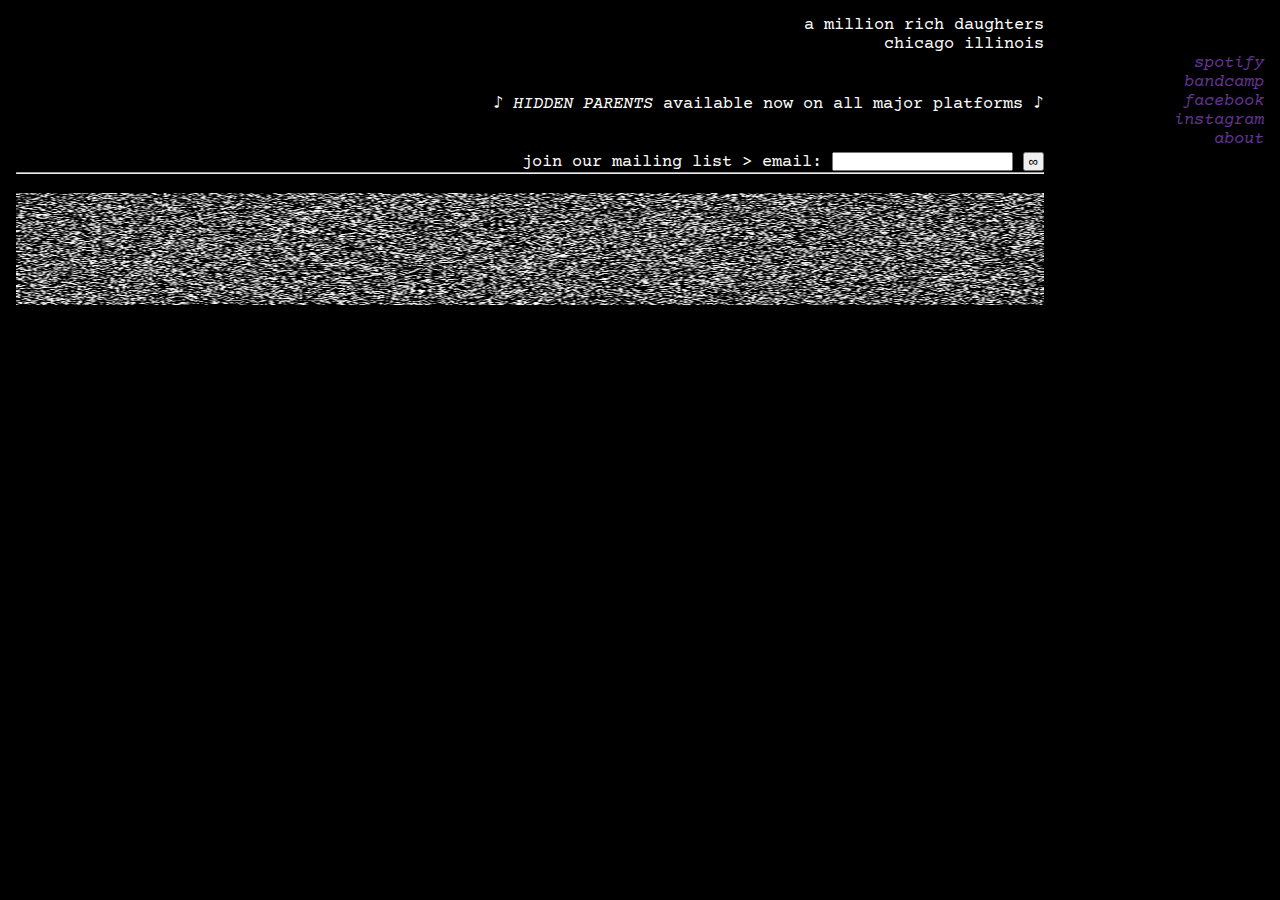
==== docs/index.html @ 214aa4e1 "outline index.html" ====
<!DOCTYPE html>
<html lang="en">
<head>
    <meta charset="UTF-8">
    <meta name="viewport" content="width=device-width, initial-scale=1.0">
    <title>1,000,000 rich daughters</title>
    <link rel="stylesheet" href="./css/styles.css">
    <link href="https://fonts.googleapis.com/css?family=Courier+Prime&display=swap" rel="stylesheet">
</head>
<body>
    
    <div class="wrapper">
        <div class="main-content">

            <div>a million rich daughters <br>
            chicago illinois</div> <br> <br>
        
            <div>♪ <em>HIDDEN PARENTS</em> available now
            on all major platforms ♪</div> <br> <br>

            <form action="">
            join our mailing list > email:
            <input type="text"  name="email">
            <input type="submit" name="submit" value=" &infin; ">
            </form>
        
            <hr> <br>

            <img class="noise" src="./images/noise.gif" alt="">

        </div>

        <div class="sidebar">

            <img class="gp" src="./images/amrd-gp.jpg" alt="">
            <br> <br>

            <ul>
                <li><a href="https://open.spotify.com/artist/6PqzccURSoduNGiUF7lCLk"><em>spotify</em></a></li>
                <li><a href="https://amillionrichdaughters.bandcamp.com/"><em>bandcamp</em></a></li>
                <li><a href="https://www.facebook.com/amillionrichdaughters/"><em>facebook</em></a></li>
                <li><a href="https://www.instagram.com/amillionrichdaughters/"><em>instagram</em></a></li>
                <li><a href=""><em>about</em></a></li>
            </ul>

        </div>
    </div>

</body>
</html>
---- docs/css/styles.css ----
*   {
    margin: 0;
    padding: 0;
}

.wrapper    {
    display: grid;
    grid-template-columns: 5fr 1fr;
    grid-template-rows: 1fr 1fr;
    box-sizing: border-box;
    grid-gap: 15px;
}

body    {
    font-family: 'Courier Prime', monospace;
    font-size: 17px;
    margin: 1rem;
    background: black;
    color: white;
}

.main-content   {
    text-align: right;
}

.noise  {
    width: 100%;
    height: 7rem;
}

.sidebar    {
    text-align: right;
}

.sidebar img    {
    justify-self: right;
}

.sidebar ul     {
    list-style: none;
    justify-self: right;
}

.sidebar a  {
    text-decoration: none;
    color: rebeccapurple;
} 

.sidebar a:hover    {
    color: white;
}

.gp     {
    width: 200px;
}
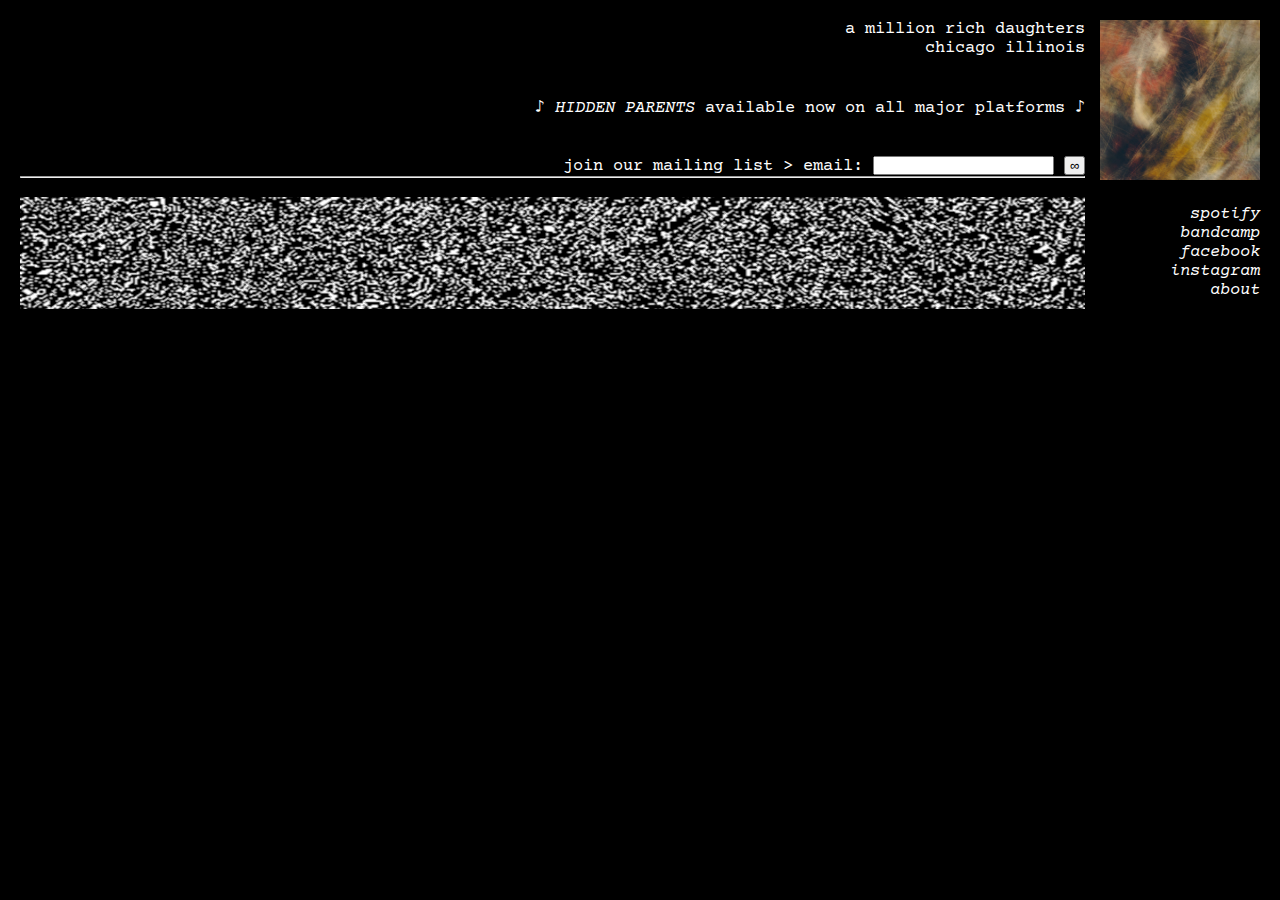
==== commit e5d7dd08: "complete site draft #1" ====
--- a/docs/index.html
+++ b/docs/index.html
@@ -4,7 +4,7 @@
     <meta charset="UTF-8">
     <meta name="viewport" content="width=device-width, initial-scale=1.0">
     <title>1,000,000 rich daughters</title>
-    <link rel="stylesheet" href="./css/styles.css">
+    <link rel="stylesheet" href="./css/homepage.css">
     <link href="https://fonts.googleapis.com/css?family=Courier+Prime&display=swap" rel="stylesheet">
 </head>
 <body>
@@ -32,15 +32,15 @@
 
         <div class="sidebar">
 
-            <img class="gp" src="./images/amrd-gp.jpg" alt="">
+            <img class="hp" src="./images/hiddenparents.jpg" alt="">
             <br> <br>
 
             <ul>
-                <li><a href="https://open.spotify.com/artist/6PqzccURSoduNGiUF7lCLk"><em>spotify</em></a></li>
-                <li><a href="https://amillionrichdaughters.bandcamp.com/"><em>bandcamp</em></a></li>
-                <li><a href="https://www.facebook.com/amillionrichdaughters/"><em>facebook</em></a></li>
-                <li><a href="https://www.instagram.com/amillionrichdaughters/"><em>instagram</em></a></li>
-                <li><a href=""><em>about</em></a></li>
+                <li><a href="https://open.spotify.com/artist/6PqzccURSoduNGiUF7lCLk" target="_blank"><em>spotify</em></a></li>
+                <li><a href="https://amillionrichdaughters.bandcamp.com/" target="_blank"><em>bandcamp</em></a></li>
+                <li><a href="https://www.facebook.com/amillionrichdaughters/" target="_blank"><em>facebook</em></a></li>
+                <li><a href="https://www.instagram.com/amillionrichdaughters/" target="_blank"><em>instagram</em></a></li>
+                <li><a href="./about/"><em>about</em></a></li>
             </ul>
 
         </div>
--- a/docs/css/homepage.css
+++ b/docs/css/homepage.css
@@ -0,0 +1,55 @@
+*   {
+    margin: 0;
+    padding: 0;
+}
+
+.wrapper    {
+    display: grid;
+    grid-template-columns: 7fr 1fr;
+    grid-template-rows: 1fr 1fr;
+    box-sizing: border-box;
+    grid-gap: 15px;
+    max-height: 500px;
+}
+
+body    {
+    font-family: 'Courier Prime', monospace;
+    font-size: 17px;
+    margin: 20px;
+    background: black;
+    color: white;
+}
+
+.main-content   {
+    text-align: right;
+}
+
+.noise  {
+    width: 100%;
+    height: 7rem;
+}
+
+.sidebar    {
+    text-align: right;
+}
+
+.sidebar img    {
+
+}
+
+.sidebar ul     {
+    list-style: none;
+}
+
+.sidebar a  {
+    text-decoration: none;
+    color: white;
+} 
+
+.sidebar a:hover    {
+    color: #9e4d9d;
+}
+
+.hp     {
+    width: 160px;
+}
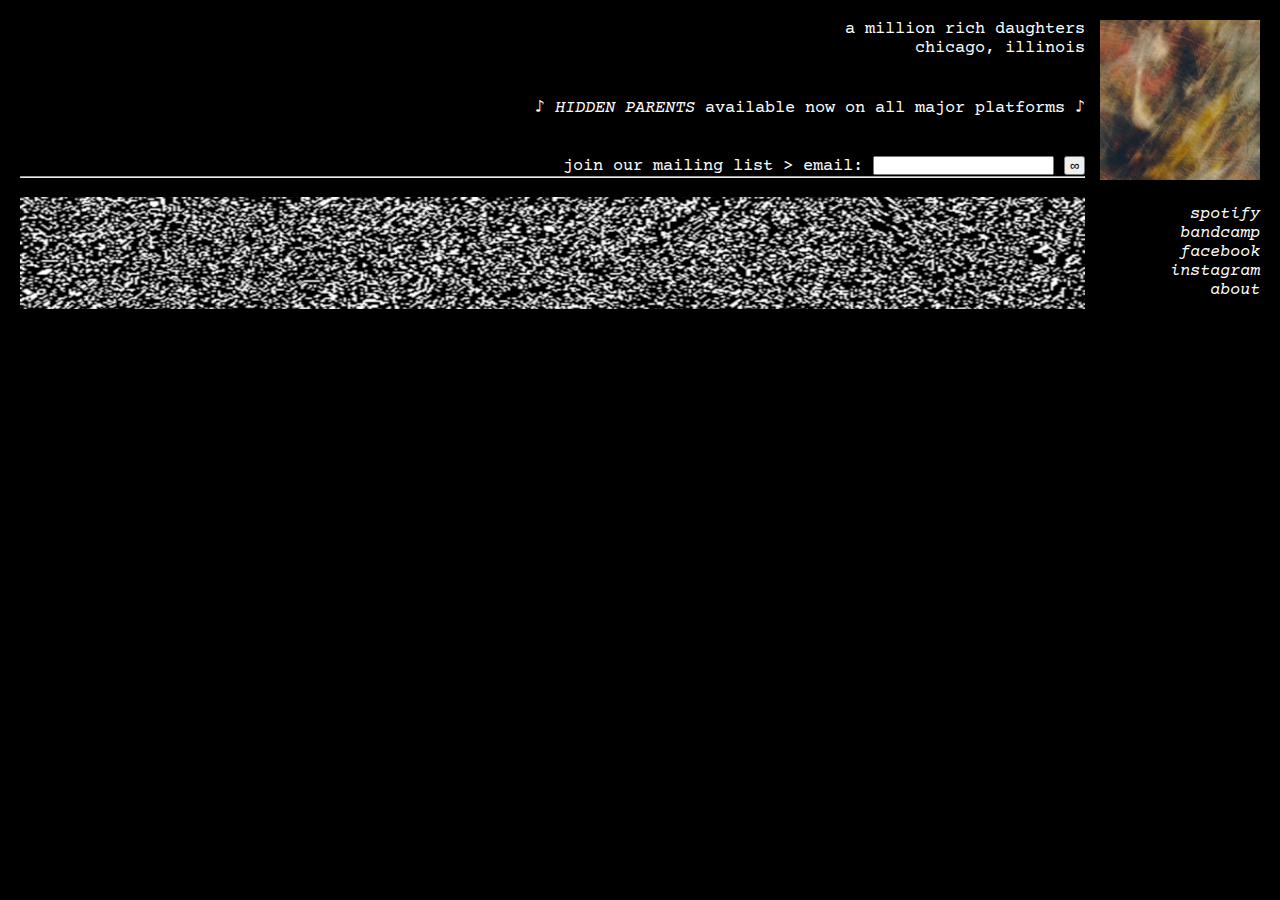
==== commit 39b52333: "lil changes" ====
--- a/docs/index.html
+++ b/docs/index.html
@@ -13,7 +13,7 @@
         <div class="main-content">
 
             <div>a million rich daughters <br>
-            chicago illinois</div> <br> <br>
+            chicago, illinois</div> <br> <br>
         
             <div>♪ <em>HIDDEN PARENTS</em> available now
             on all major platforms ♪</div> <br> <br>
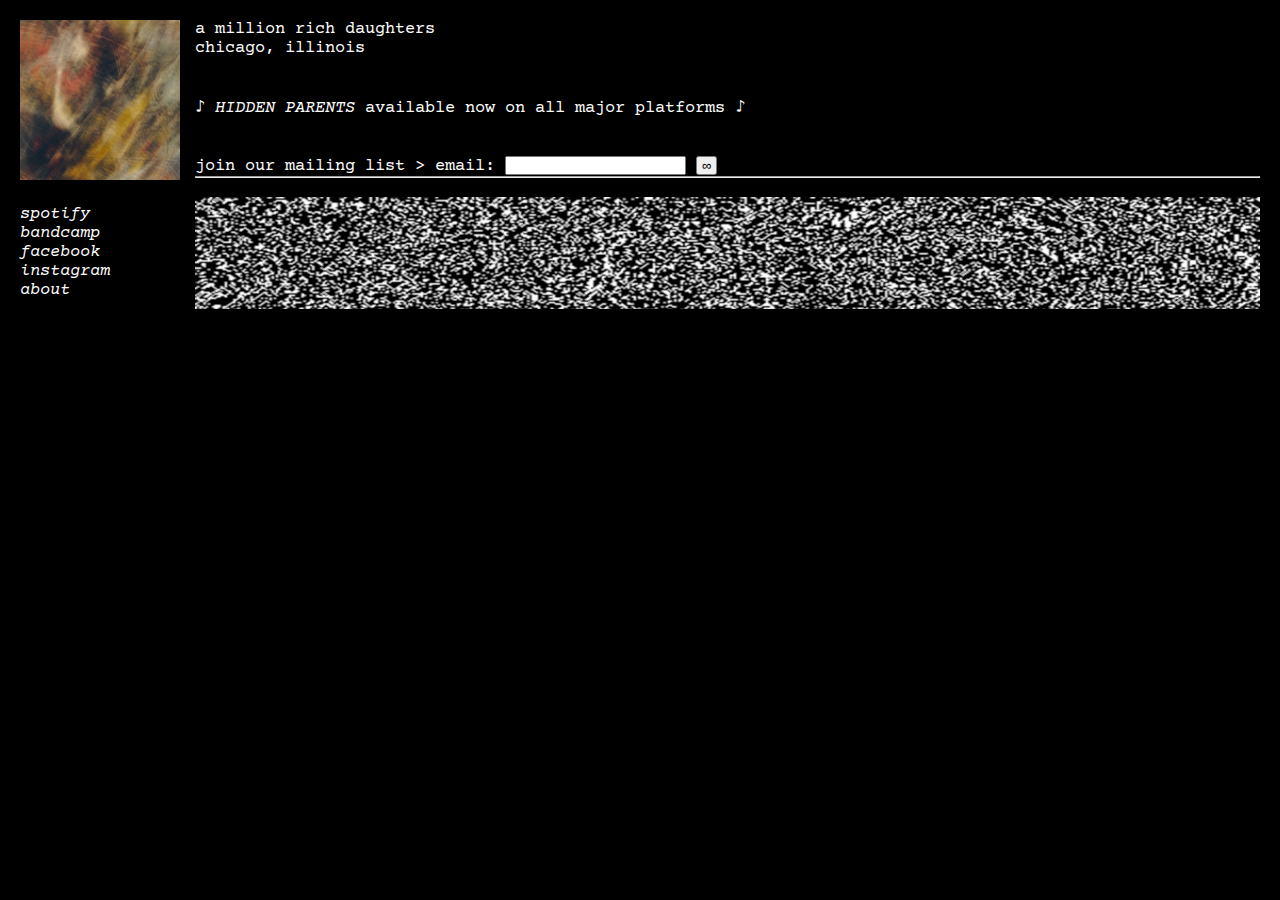
==== commit 6c135b99: "align homepage left" ====
--- a/docs/index.html
+++ b/docs/index.html
@@ -8,27 +8,10 @@
     <link href="https://fonts.googleapis.com/css?family=Courier+Prime&display=swap" rel="stylesheet">
 </head>
 <body>
+
+    
     
     <div class="wrapper">
-        <div class="main-content">
-
-            <div>a million rich daughters <br>
-            chicago, illinois</div> <br> <br>
-        
-            <div>♪ <em>HIDDEN PARENTS</em> available now
-            on all major platforms ♪</div> <br> <br>
-
-            <form action="">
-            join our mailing list > email:
-            <input type="text"  name="email">
-            <input type="submit" name="submit" value=" &infin; ">
-            </form>
-        
-            <hr> <br>
-
-            <img class="noise" src="./images/noise.gif" alt="">
-
-        </div>
 
         <div class="sidebar">
 
@@ -44,6 +27,28 @@
             </ul>
 
         </div>
+
+        <div class="main-content">
+
+            <div>a million rich daughters <br>
+            chicago, illinois</div> <br> <br>
+        
+            <div>♪ <em>HIDDEN PARENTS</em> available now
+            on all major platforms ♪</div> <br> <br>
+
+            <form action="">
+            join our mailing list > email:
+            <input type="text"  name="email">
+            <input type="submit" name="submit" value=" &infin; ">
+            </form>
+        
+            <hr> <br> 
+
+            <img class="noise" src="./images/noise.gif" alt="">
+
+        </div>
+
+        
     </div>
 
 </body>
--- a/docs/css/homepage.css
+++ b/docs/css/homepage.css
@@ -5,7 +5,7 @@
 
 .wrapper    {
     display: grid;
-    grid-template-columns: 7fr 1fr;
+    grid-template-columns: 1fr 7fr;
     grid-template-rows: 1fr 1fr;
     box-sizing: border-box;
     grid-gap: 15px;
@@ -21,7 +21,7 @@
 }
 
 .main-content   {
-    text-align: right;
+    text-align: left;
 }
 
 .noise  {
@@ -30,7 +30,7 @@
 }
 
 .sidebar    {
-    text-align: right;
+    text-align: left;
 }
 
 .sidebar img    {
